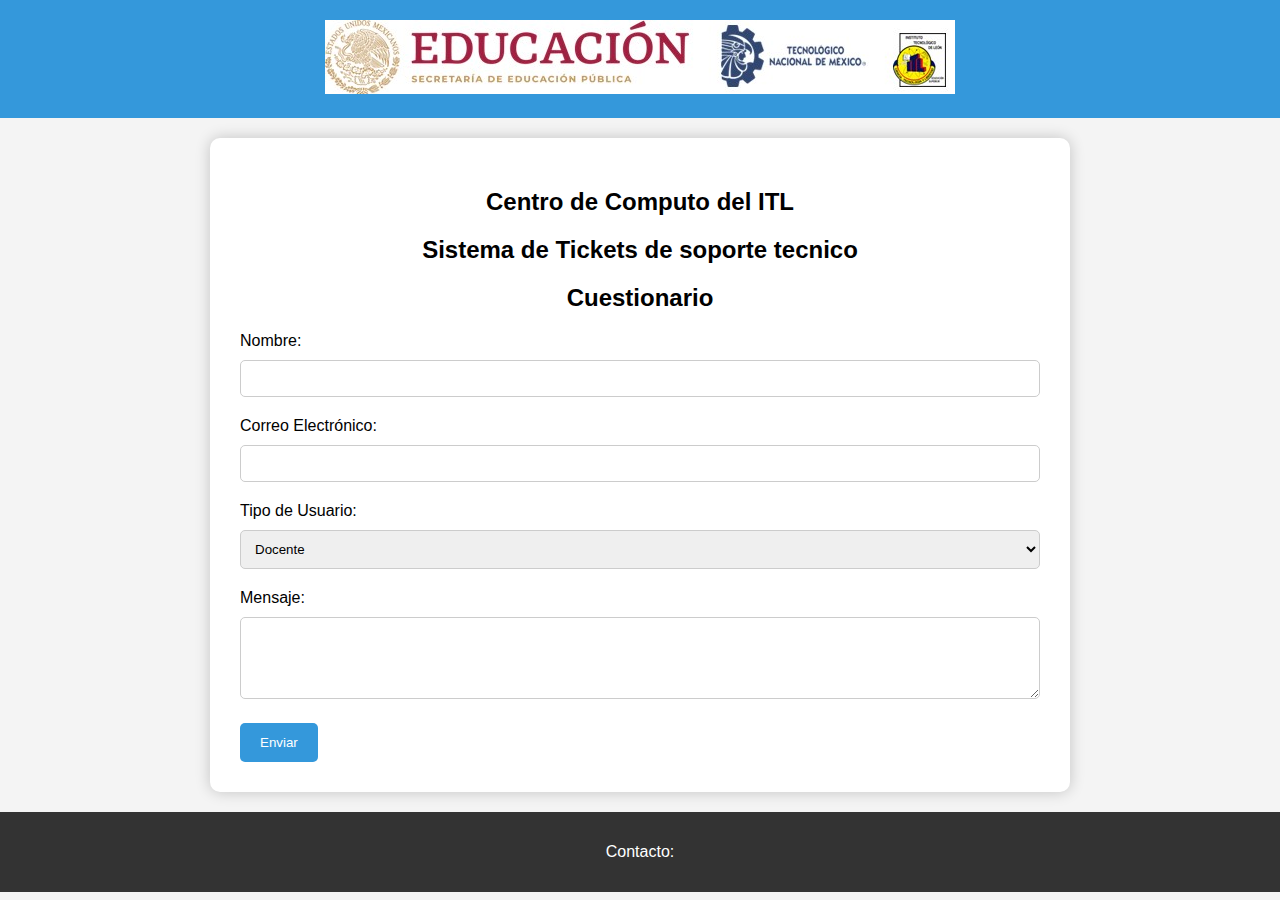
==== PaginaWeb/Formulario/index.html @ 2331ad01 "Nuevo Codigo" ====
<!DOCTYPE html>
<html lang="es">
<head>
    <meta charset="UTF-8">
    <meta name="viewport" content="width=device-width, initial-scale=1.0">
    <title>Formulario</title>
    <link rel="stylesheet" href="styles.css">
</head>
<body>

    <header>
        <img src="/PaginaWeb/imagenes/banner.jpg" alt="Portada" style="max-width: 100%;">
    </header>

    <div id="formulario">
        <h2>Centro de Computo del ITL</h2>
        <h2>Sistema de Tickets de soporte tecnico</h2>
        <h2>Cuestionario</h2>
        <form action="#" method="post">
            <label for="nombre">Nombre:</label>
            <input type="text" id="nombre" name="nombre" required>

            <label for="email">Correo Electrónico:</label>
            <input type="email" id="email" name="email" required>

            <label for="tipoUsuario">Tipo de Usuario:</label>
            <select id="tipoUsuario" name="tipoUsuario" required required onchange="mostrarOpciones(this.value)">
                <option value="Docente">Docente</option>
                <option value="Subdirector">Subdirector</option>
                <option value="Director">Director</option>
                <option value="Personal Administrativo">Personal Administrativo</option>
                <option value="Jefe de Departamento">Jefe de Departamento</option>
                <option value="Tecnico Docente">Tecnico Docente</option>
            </select>

             <label for="opcionesCondicionadas" id="labelOpcionesCondicionadas" style="display: none;">Opciones Condicionadas:</label>
             <select id="opcionesCondicionadas" name="opcionesCondicionadas" style="display: none;">
             </select>

            <label for="mensaje">Mensaje:</label>
            <textarea id="mensaje" name="mensaje" rows="4" required></textarea>

            <button type="submit">Enviar</button>
        </form>
    </div>

    <footer>
        <p>Contacto:</p>
    </footer>

    <script src="scripts.js"></script>

</body>
</html>
---- PaginaWeb/Formulario/styles.css ----
body {
    font-family: Arial, sans-serif;
    margin: 0;
    padding: 0;
    background-color: #f4f4f4;
}

h2 {
    text-align: center;
}

header {
    text-align: center;
    padding: 20px;
    background-color: #3498db;
    color: #fff;
}

#formulario {
    max-width: 800px; /* Aumenté el ancho máximo para adaptarse a contenido más grande */
    margin: 20px auto;
    background-color: #fff;
    padding: 30px; /* Incrementé el espacio interno para mayor claridad */
    box-shadow: 0 0 15px rgba(0, 0, 0, 0.2); /* Hice la sombra un poco más pronunciada */
    border-radius: 10px; /* Añadí bordes redondeados para un aspecto más suave */
}

label {
    display: block;
    margin-bottom: 10px; /* Aumenté el espacio inferior entre las etiquetas */
}

input, textarea, select {
    width: 100%;
    padding: 10px; /* Aumenté el espacio interno para una apariencia más consistente */
    margin-bottom: 20px; /* Incrementé el espacio inferior entre los elementos */
    box-sizing: border-box;
    border: 1px solid #ccc; /* Añadí un borde para resaltar los campos */
    border-radius: 5px; /* Bordes redondeados para una apariencia más suave */
}

button {
    background-color: #3498db;
    color: #fff;
    padding: 12px 20px; /* Ajusté el relleno para un botón más grande */
    border: none;
    border-radius: 5px;
    cursor: pointer;
}

footer {
    text-align: center;
    padding: 15px; /* Aumenté el espacio interno del pie de página */
    background-color: #333;
    color: #fff;
}

/* Estilo adicional para las opciones condicionadas */
#labelOpcionesCondicionadas, #opcionesCondicionadas {
    margin-top: 15px; /* Añadí un espacio superior para las opciones condicionadas */
}
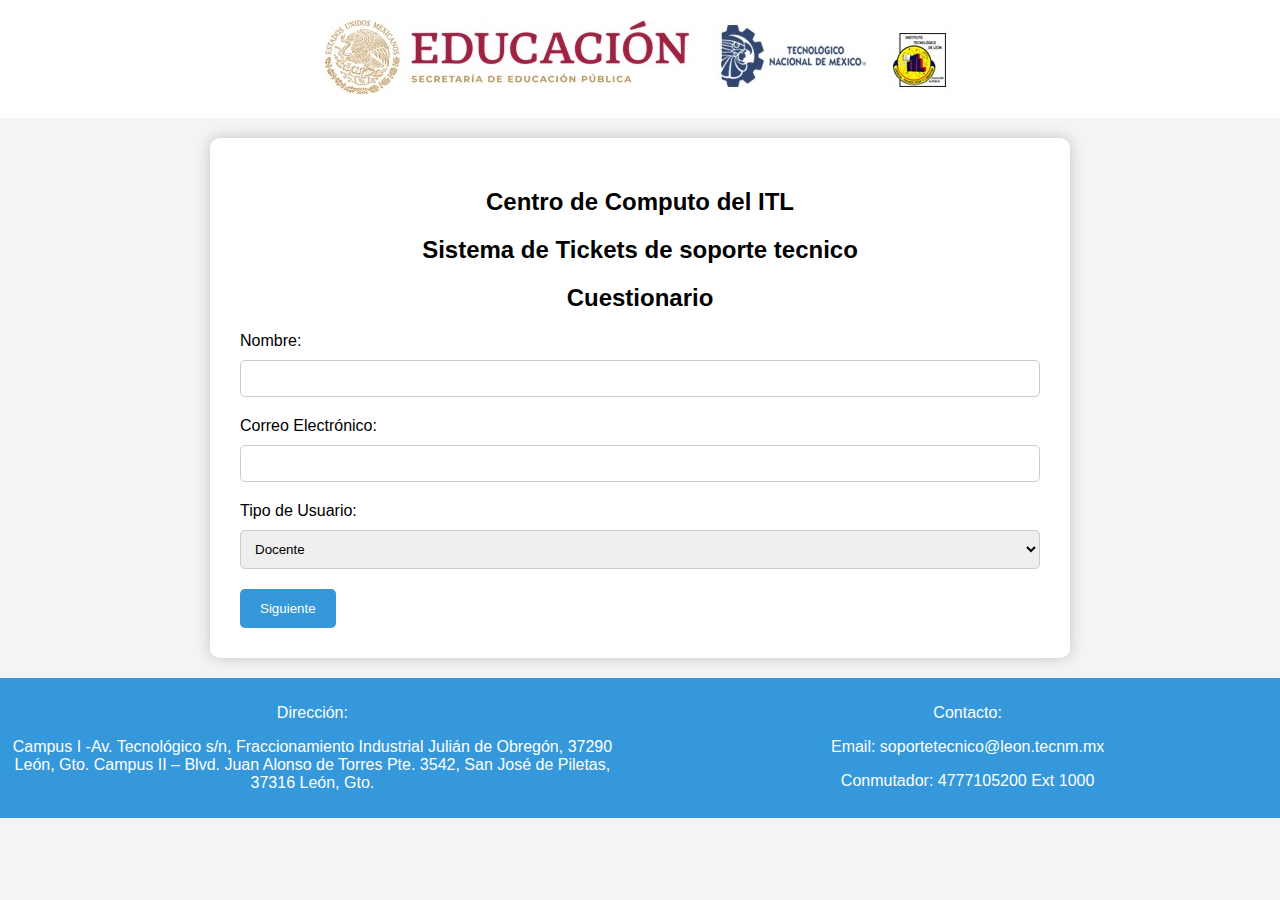
==== commit 62871a88: "Agregue codigo" ====
--- a/PaginaWeb/Formulario/index.html
+++ b/PaginaWeb/Formulario/index.html
@@ -33,19 +33,38 @@
                 <option value="Tecnico Docente">Tecnico Docente</option>
             </select>
 
-             <label for="opcionesCondicionadas" id="labelOpcionesCondicionadas" style="display: none;">Opciones Condicionadas:</label>
-             <select id="opcionesCondicionadas" name="opcionesCondicionadas" style="display: none;">
+             <label for="opcionesCondicionadas" id="labelOpcionesCondicionadas" style="display: none;">Subdirección:</label>
+             <select id="opcionesCondicionadas" name="opcionesCondicionadas" required required onchange="mostrarOpcionesDos(this.value)" style="display: none;">
              </select>
 
-            <label for="mensaje">Mensaje:</label>
-            <textarea id="mensaje" name="mensaje" rows="4" required></textarea>
+             <label for="opcionesCondicionadasDos" id="labelOpcionesCondicionadasDos" style="display: none;">Área:</label>
+             <select id="opcionesCondicionadasDos" name="opcionesCondicionadasDos" style="display: none;">
+             </select>
 
-            <button type="submit">Enviar</button>
+            <!-- <label for="mensaje">Mensaje:</label>
+            <textarea id="mensaje" name="mensaje" rows="4" required></textarea>-->
+
+            <button type="submit">Siguiente</button>
         </form>
     </div>
 
     <footer>
-        <p>Contacto:</p>
+        <div class="footer-section">
+            <p>Dirección:</p>
+            <p>
+                Campus I -Av. Tecnológico s/n, Fraccionamiento Industrial Julián de Obregón, 37290 León, Gto.
+                Campus II – Blvd. Juan Alonso de Torres Pte. 3542, San José de Piletas, 37316 León, Gto.</p>
+           
+        </div>
+        <div class="footer-section">
+            <p>Contacto:</p>
+            <p>Email:
+                soportetecnico@leon.tecnm.mx
+                
+            </p>
+            <p>Conmutador:
+                4777105200 Ext 1000</p>
+        </div>
     </footer>
 
     <script src="scripts.js"></script>
--- a/PaginaWeb/Formulario/styles.css
+++ b/PaginaWeb/Formulario/styles.css
@@ -1,61 +1,70 @@
 body {
-    font-family: Arial, sans-serif;
-    margin: 0;
-    padding: 0;
-    background-color: #f4f4f4;
+  font-family: Arial, sans-serif;
+  margin: 0;
+  padding: 0;
+  background-color: #f4f4f4;
 }
 
 h2 {
-    text-align: center;
+  text-align: center;
 }
 
 header {
-    text-align: center;
-    padding: 20px;
-    background-color: #3498db;
-    color: #fff;
+  text-align: center;
+  padding: 20px;
+  background-color: #fff;
+  color: #fff;
 }
 
 #formulario {
-    max-width: 800px; /* Aumenté el ancho máximo para adaptarse a contenido más grande */
-    margin: 20px auto;
-    background-color: #fff;
-    padding: 30px; /* Incrementé el espacio interno para mayor claridad */
-    box-shadow: 0 0 15px rgba(0, 0, 0, 0.2); /* Hice la sombra un poco más pronunciada */
-    border-radius: 10px; /* Añadí bordes redondeados para un aspecto más suave */
+  max-width: 800px;
+  margin: 20px auto;
+  background-color: #fff;
+  padding: 30px;
+  box-shadow: 0 0 15px rgba(0, 0, 0, 0.2);
+  border-radius: 10px;
 }
 
 label {
-    display: block;
-    margin-bottom: 10px; /* Aumenté el espacio inferior entre las etiquetas */
+  display: block;
+  margin-bottom: 10px;
 }
 
-input, textarea, select {
-    width: 100%;
-    padding: 10px; /* Aumenté el espacio interno para una apariencia más consistente */
-    margin-bottom: 20px; /* Incrementé el espacio inferior entre los elementos */
-    box-sizing: border-box;
-    border: 1px solid #ccc; /* Añadí un borde para resaltar los campos */
-    border-radius: 5px; /* Bordes redondeados para una apariencia más suave */
+input,
+textarea,
+select {
+  width: 100%;
+  padding: 10px;
+  margin-bottom: 20px;
+  box-sizing: border-box;
+  border: 1px solid #ccc;
+  border-radius: 5px;
 }
 
 button {
-    background-color: #3498db;
-    color: #fff;
-    padding: 12px 20px; /* Ajusté el relleno para un botón más grande */
-    border: none;
-    border-radius: 5px;
-    cursor: pointer;
+  background-color: #3498db;
+  color: #fff;
+  padding: 12px 20px;
+  border: none;
+  border-radius: 5px;
+  cursor: pointer;
 }
 
 footer {
-    text-align: center;
-    padding: 15px; /* Aumenté el espacio interno del pie de página */
-    background-color: #333;
-    color: #fff;
+  background-color: #3498db;
+  color: #fff;
+  padding: 10px; /* Espaciado interno del footer */
+  display: flex; /* Utilizando flexbox */
+  justify-content: space-between; /* Distribuye los elementos a los extremos */
 }
 
-/* Estilo adicional para las opciones condicionadas */
-#labelOpcionesCondicionadas, #opcionesCondicionadas {
-    margin-top: 15px; /* Añadí un espacio superior para las opciones condicionadas */
+/* Estilo adicional para las secciones (opcional) */
+.footer-section {
+width: 48%; /* Ajusta el ancho según tus necesidades */
+text-align: center; /* Centra el texto horizontalmente */
 }
+
+#labelOpcionesCondicionadas,
+#opcionesCondicionadas {
+  margin-top: 15px;
+}
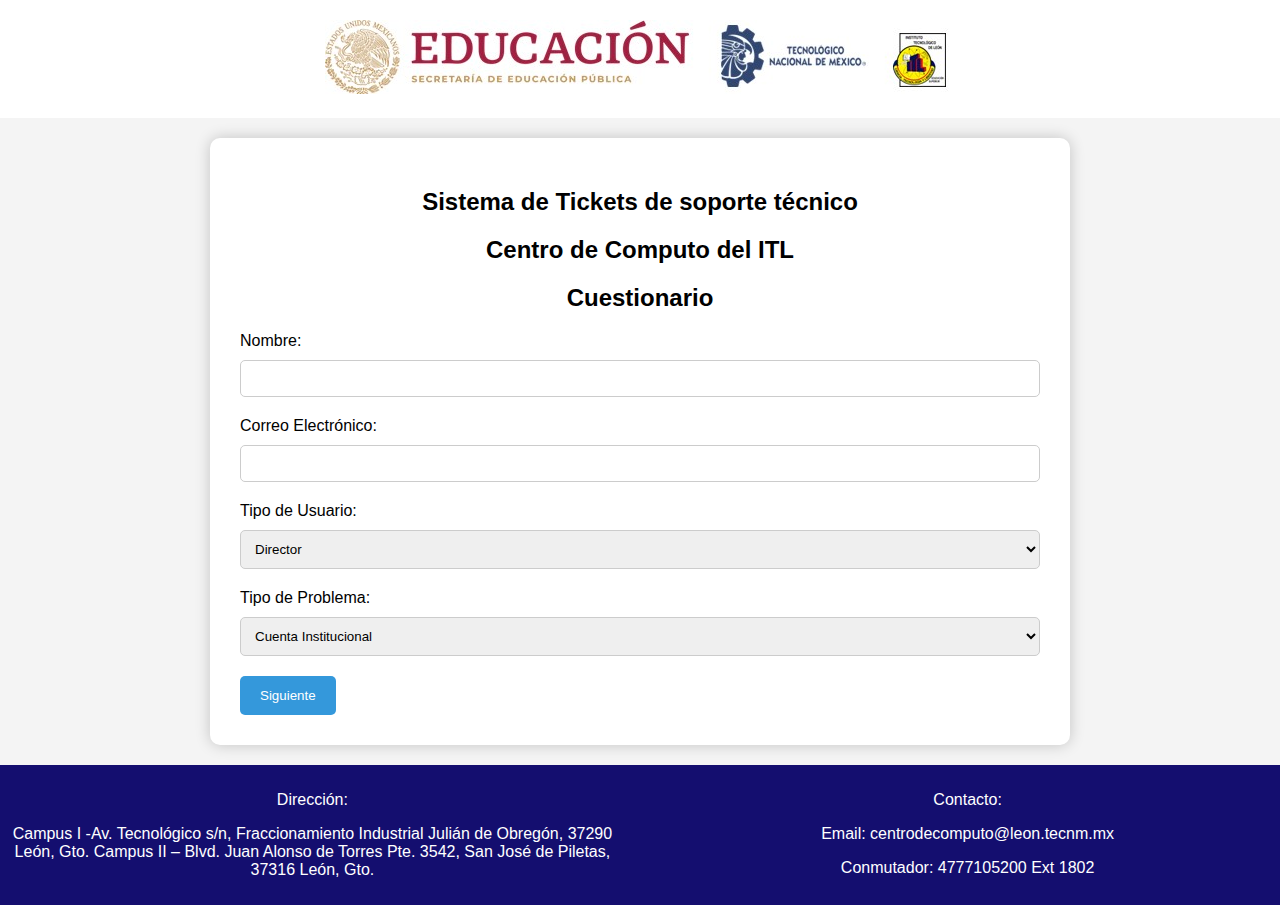
==== commit a1c482da: "Cambio a formulario" ====
--- a/PaginaWeb/Formulario/index.html
+++ b/PaginaWeb/Formulario/index.html
@@ -13,8 +13,8 @@
     </header>
 
     <div id="formulario">
+        <h2>Sistema de Tickets de soporte técnico</h2>
         <h2>Centro de Computo del ITL</h2>
-        <h2>Sistema de Tickets de soporte tecnico</h2>
         <h2>Cuestionario</h2>
         <form action="#" method="post">
             <label for="nombre">Nombre:</label>
@@ -25,21 +25,34 @@
 
             <label for="tipoUsuario">Tipo de Usuario:</label>
             <select id="tipoUsuario" name="tipoUsuario" required required onchange="mostrarOpciones(this.value)">
+                <option value="Director">Director</option>
                 <option value="Docente">Docente</option>
                 <option value="Subdirector">Subdirector</option>
-                <option value="Director">Director</option>
                 <option value="Personal Administrativo">Personal Administrativo</option>
                 <option value="Jefe de Departamento">Jefe de Departamento</option>
                 <option value="Tecnico Docente">Tecnico Docente</option>
             </select>
 
-             <label for="opcionesCondicionadas" id="labelOpcionesCondicionadas" style="display: none;">Subdirección:</label>
+             <label for="opcionesCondicionadas" id="labelOpcionesCondicionadas" style="display: none;">Área:</label>
              <select id="opcionesCondicionadas" name="opcionesCondicionadas" required required onchange="mostrarOpcionesDos(this.value)" style="display: none;">
              </select>
 
              <label for="opcionesCondicionadasDos" id="labelOpcionesCondicionadasDos" style="display: none;">Área:</label>
              <select id="opcionesCondicionadasDos" name="opcionesCondicionadasDos" style="display: none;">
              </select>
+
+
+             <label for="tipoProblema">Tipo de Problema:</label>
+            <select id="tipoProblemaUsuario" name="tipoProblema" onchange="mostrarOpcionesTipoProblema(this.value)">
+                <option value="Cuenta Institucional">Cuenta Institucional</option>
+                <option value="InternetS">Internet</option>
+                <option value="Impresoras">Impresoras</option>
+                <option value="Telefonia">Telefonía</option>
+                <option value="Red inalambrica">Red inalambrica</option>
+                <option value="Red Cableada">Red Cableada</option>
+                <option value="Hardware">Hardware General</option>
+                <option value="Software">Software General</option>
+            </select>
 
             <!-- <label for="mensaje">Mensaje:</label>
             <textarea id="mensaje" name="mensaje" rows="4" required></textarea>-->
@@ -59,11 +72,11 @@
         <div class="footer-section">
             <p>Contacto:</p>
             <p>Email:
-                soportetecnico@leon.tecnm.mx
+                centrodecomputo@leon.tecnm.mx
                 
             </p>
             <p>Conmutador:
-                4777105200 Ext 1000</p>
+                4777105200 Ext 1802</p>
         </div>
     </footer>
 
--- a/PaginaWeb/Formulario/styles.css
+++ b/PaginaWeb/Formulario/styles.css
@@ -51,7 +51,7 @@
 }
 
 footer {
-  background-color: #3498db;
+  background-color: #140e6f;
   color: #fff;
   padding: 10px; /* Espaciado interno del footer */
   display: flex; /* Utilizando flexbox */
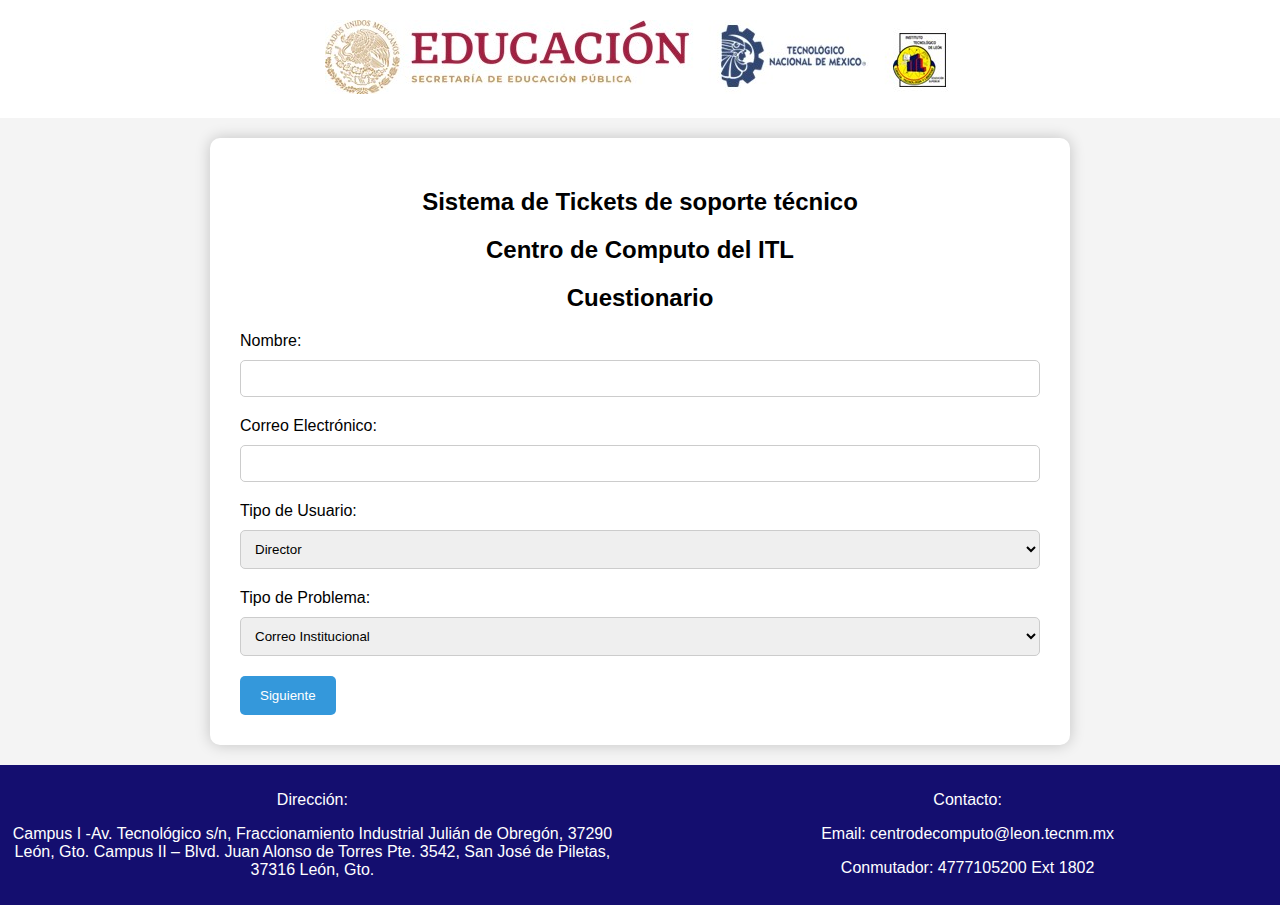
==== commit 45b73ab3: "Cambios" ====
--- a/PaginaWeb/Formulario/index.html
+++ b/PaginaWeb/Formulario/index.html
@@ -24,7 +24,7 @@
             <input type="email" id="email" name="email" required>
 
             <label for="tipoUsuario">Tipo de Usuario:</label>
-            <select id="tipoUsuario" name="tipoUsuario" required required onchange="mostrarOpciones(this.value)">
+            <select id="tipoUsuario" name="tipoUsuario" required onchange="mostrarOpciones(this.value)">
                 <option value="Director">Director</option>
                 <option value="Docente">Docente</option>
                 <option value="Subdirector">Subdirector</option>
@@ -32,19 +32,19 @@
                 <option value="Jefe de Departamento">Jefe de Departamento</option>
                 <option value="Tecnico Docente">Tecnico Docente</option>
             </select>
-
-             <label for="opcionesCondicionadas" id="labelOpcionesCondicionadas" style="display: none;">Área:</label>
-             <select id="opcionesCondicionadas" name="opcionesCondicionadas" required required onchange="mostrarOpcionesDos(this.value)" style="display: none;">
-             </select>
-
-             <label for="opcionesCondicionadasDos" id="labelOpcionesCondicionadasDos" style="display: none;">Área:</label>
-             <select id="opcionesCondicionadasDos" name="opcionesCondicionadasDos" style="display: none;">
-             </select>
-
+            
+            <label for="opcionesCondicionadas" id="labelOpcionesCondicionadas" style="display: none;">Área:</label>
+            <select id="opcionesCondicionadas" name="opcionesCondicionadas" style="display: none;">
+            </select>
+            
+            
 
              <label for="tipoProblema">Tipo de Problema:</label>
-            <select id="tipoProblemaUsuario" name="tipoProblema" onchange="mostrarOpcionesTipoProblema(this.value)">
-                <option value="Cuenta Institucional">Cuenta Institucional</option>
+            <select id="tipoProblema" name="tipoProblema" required onchange="mostrarOpcionesTres(this.value)">
+                <option value="Correo Institucional">Correo Institucional</option>
+                <option value="Cuenta Cetech">Cuenta Cetech</option>
+                <option value="Cuenta Office">Cuenta Office</option>
+                <option value="Cuenta Aula">Cuenta Aula Virtual</option>
                 <option value="InternetS">Internet</option>
                 <option value="Impresoras">Impresoras</option>
                 <option value="Telefonia">Telefonía</option>
@@ -54,10 +54,8 @@
                 <option value="Software">Software General</option>
             </select>
 
-            <!-- <label for="mensaje">Mensaje:</label>
-            <textarea id="mensaje" name="mensaje" rows="4" required></textarea>-->
+            <button type="submit" id="btnSiguiente">Siguiente</button>
 
-            <button type="submit">Siguiente</button>
         </form>
     </div>
 
--- a/PaginaWeb/Formulario/styles.css
+++ b/PaginaWeb/Formulario/styles.css
@@ -60,8 +60,8 @@
 
 /* Estilo adicional para las secciones (opcional) */
 .footer-section {
-width: 48%; /* Ajusta el ancho según tus necesidades */
-text-align: center; /* Centra el texto horizontalmente */
+  width: 48%; /* Ajusta el ancho según tus necesidades */
+  text-align: center; /* Centra el texto horizontalmente */
 }
 
 #labelOpcionesCondicionadas,
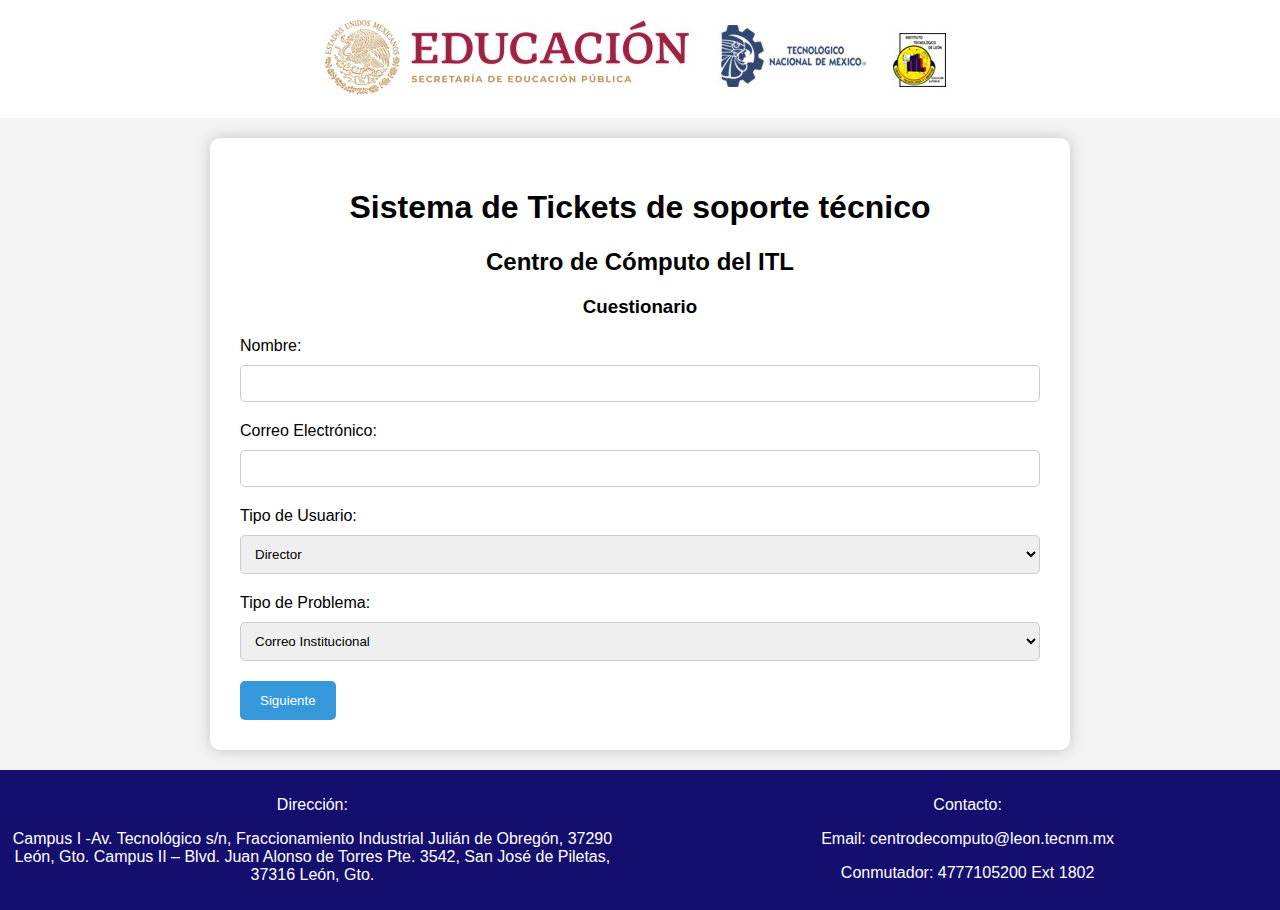
==== commit 55e06d73: "Cambios generales" ====
--- a/PaginaWeb/Formulario/index.html
+++ b/PaginaWeb/Formulario/index.html
@@ -13,10 +13,11 @@
     </header>
 
     <div id="formulario">
-        <h2>Sistema de Tickets de soporte técnico</h2>
-        <h2>Centro de Computo del ITL</h2>
-        <h2>Cuestionario</h2>
+        <h1>Sistema de Tickets de soporte técnico</h1>
+        <h2>Centro de Cómputo del ITL</h2>
+        <h3>Cuestionario</h3>
         <form action="#" method="post">
+
             <label for="nombre">Nombre:</label>
             <input type="text" id="nombre" name="nombre" required>
 
@@ -28,9 +29,8 @@
                 <option value="Director">Director</option>
                 <option value="Docente">Docente</option>
                 <option value="Subdirector">Subdirector</option>
-                <option value="Personal Administrativo">Personal Administrativo</option>
+                <option value="Personal Administrativo">Personal Administrativo y de apoyo</option>
                 <option value="Jefe de Departamento">Jefe de Departamento</option>
-                <option value="Tecnico Docente">Tecnico Docente</option>
             </select>
             
             <label for="opcionesCondicionadas" id="labelOpcionesCondicionadas" style="display: none;">Área:</label>
@@ -39,8 +39,8 @@
             
             
 
-             <label for="tipoProblema">Tipo de Problema:</label>
-            <select id="tipoProblema" name="tipoProblema" required onchange="mostrarOpcionesTres(this.value)">
+            <label for="tipoProblema">Tipo de Problema:</label>
+            <select id="tipoProblema" name="tipoProblema" required >
                 <option value="Correo Institucional">Correo Institucional</option>
                 <option value="Cuenta Cetech">Cuenta Cetech</option>
                 <option value="Cuenta Office">Cuenta Office</option>
@@ -54,9 +54,10 @@
                 <option value="Software">Software General</option>
             </select>
 
-            <button type="submit" id="btnSiguiente">Siguiente</button>
-
+            
+            
         </form>
+        <button type="submit" id="btnSiguiente">Siguiente</button>
     </div>
 
     <footer>
--- a/PaginaWeb/Formulario/styles.css
+++ b/PaginaWeb/Formulario/styles.css
@@ -5,7 +5,14 @@
   background-color: #f4f4f4;
 }
 
+h1 {
+  text-align: center;
+}
+
 h2 {
+  text-align: center;
+}
+h3 {
   text-align: center;
 }
 
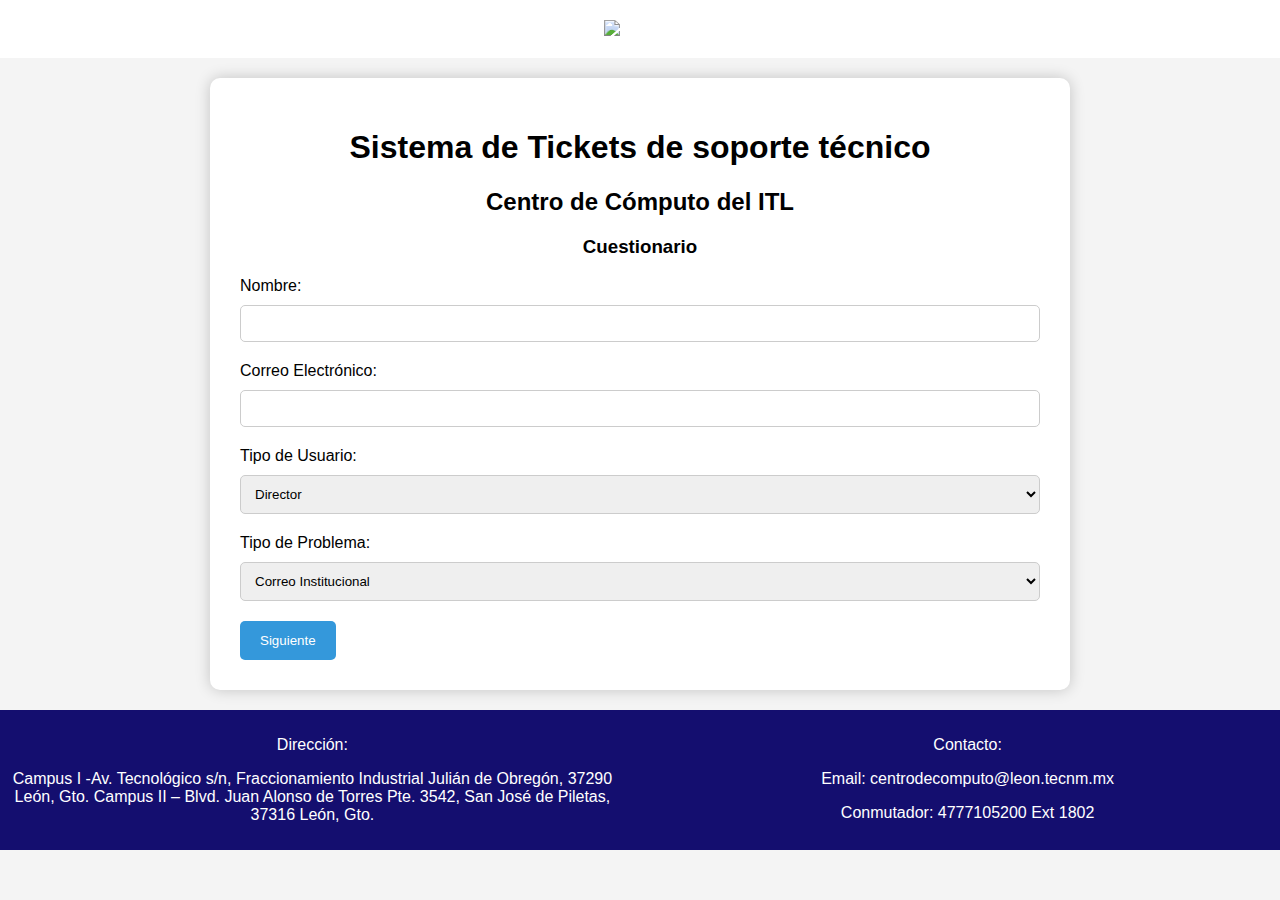
==== commit bf4e80fa: "Codigo Final de peticiones POST" ====
--- a/PaginaWeb/Formulario/index.html
+++ b/PaginaWeb/Formulario/index.html
@@ -9,7 +9,7 @@
 <body>
 
     <header>
-        <img src="/PaginaWeb/imagenes/banner.jpg" alt="Portada" style="max-width: 100%;">
+        <img src="/imagenes/banner.jpg" alt="Portada" style="max-width: 100%;">
     </header>
 
     <div id="formulario">
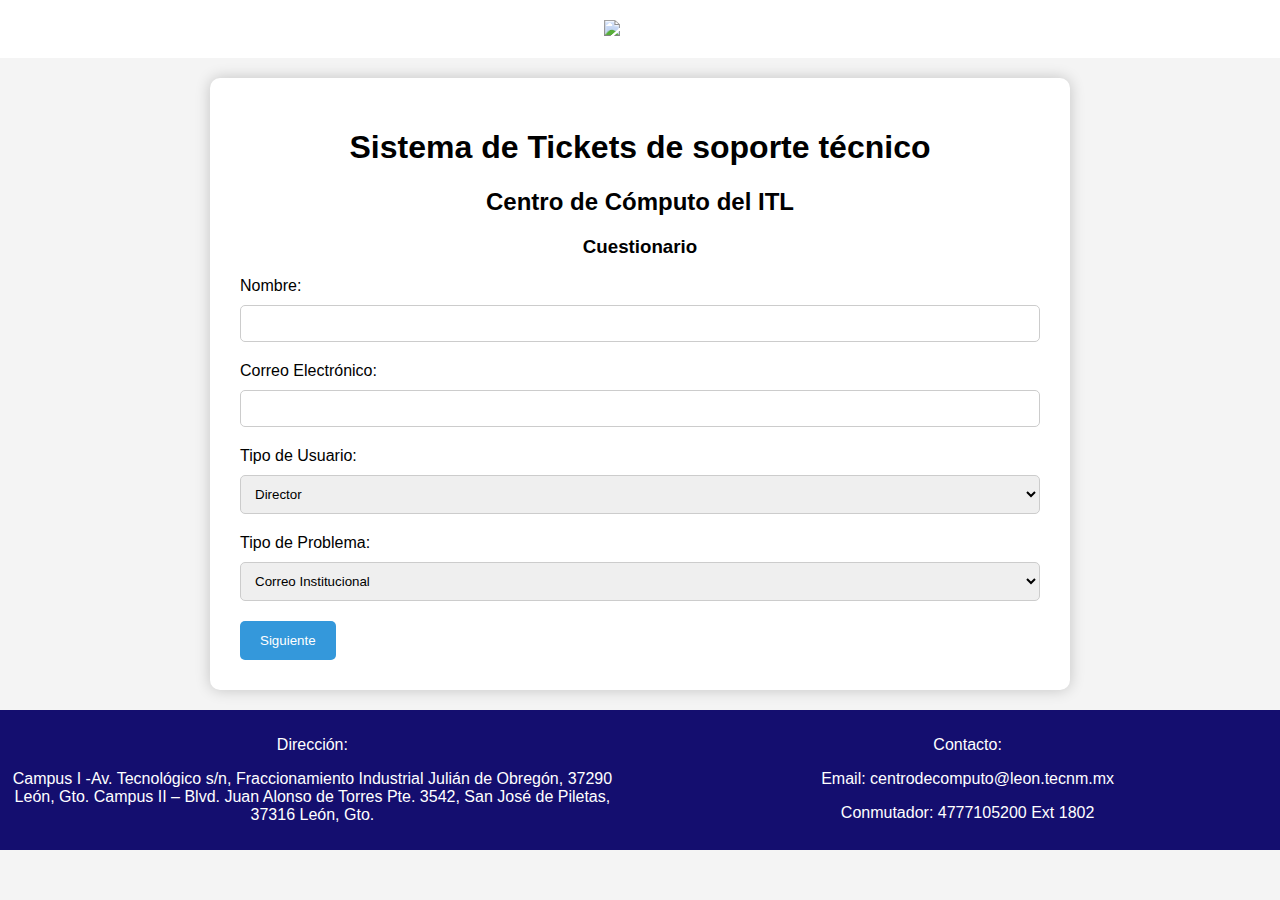
==== commit 9636b2cd: "Correccion de errores" ====
--- a/PaginaWeb/Formulario/index.html
+++ b/PaginaWeb/Formulario/index.html
@@ -9,7 +9,7 @@
 <body>
 
     <header>
-        <img src="/imagenes/banner.jpg" alt="Portada" style="max-width: 100%;">
+        <img src="/imagenes/banner.png" alt="Portada" style="max-width: 100%;">
     </header>
 
     <div id="formulario">
